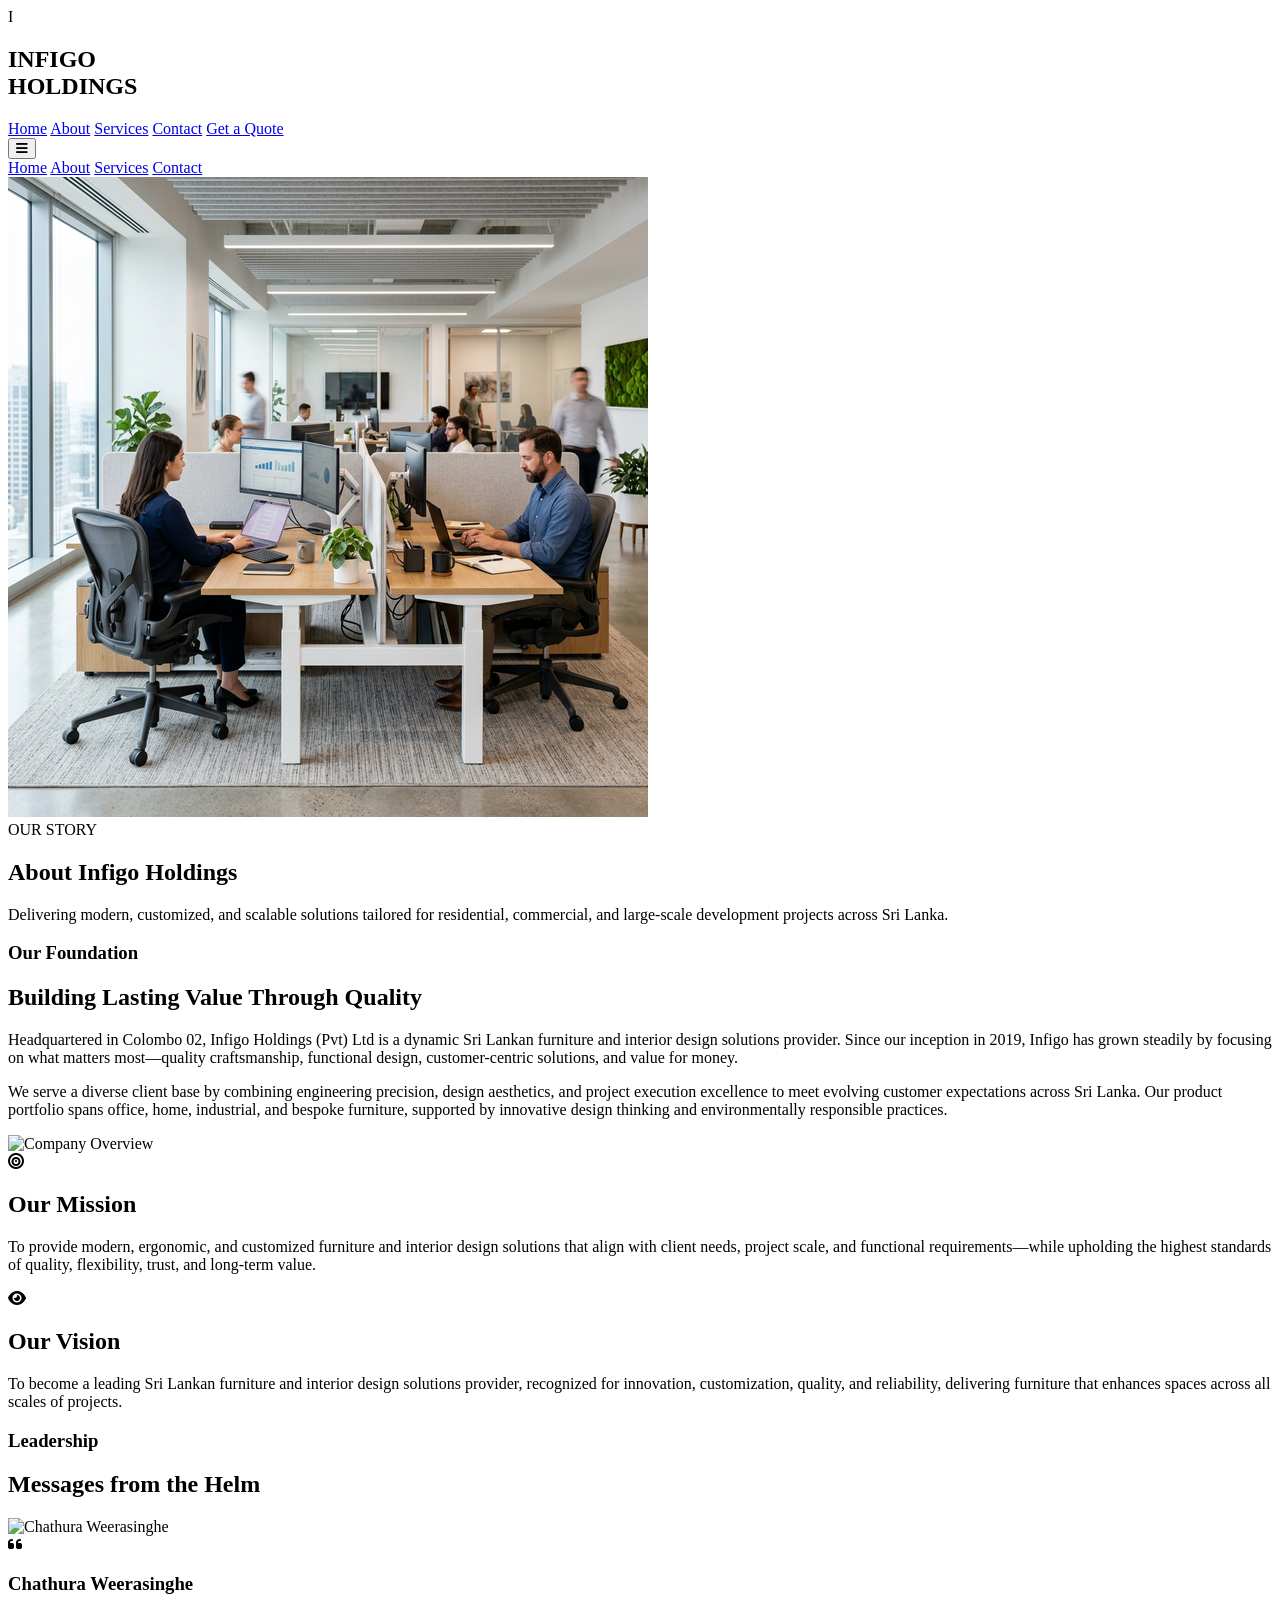
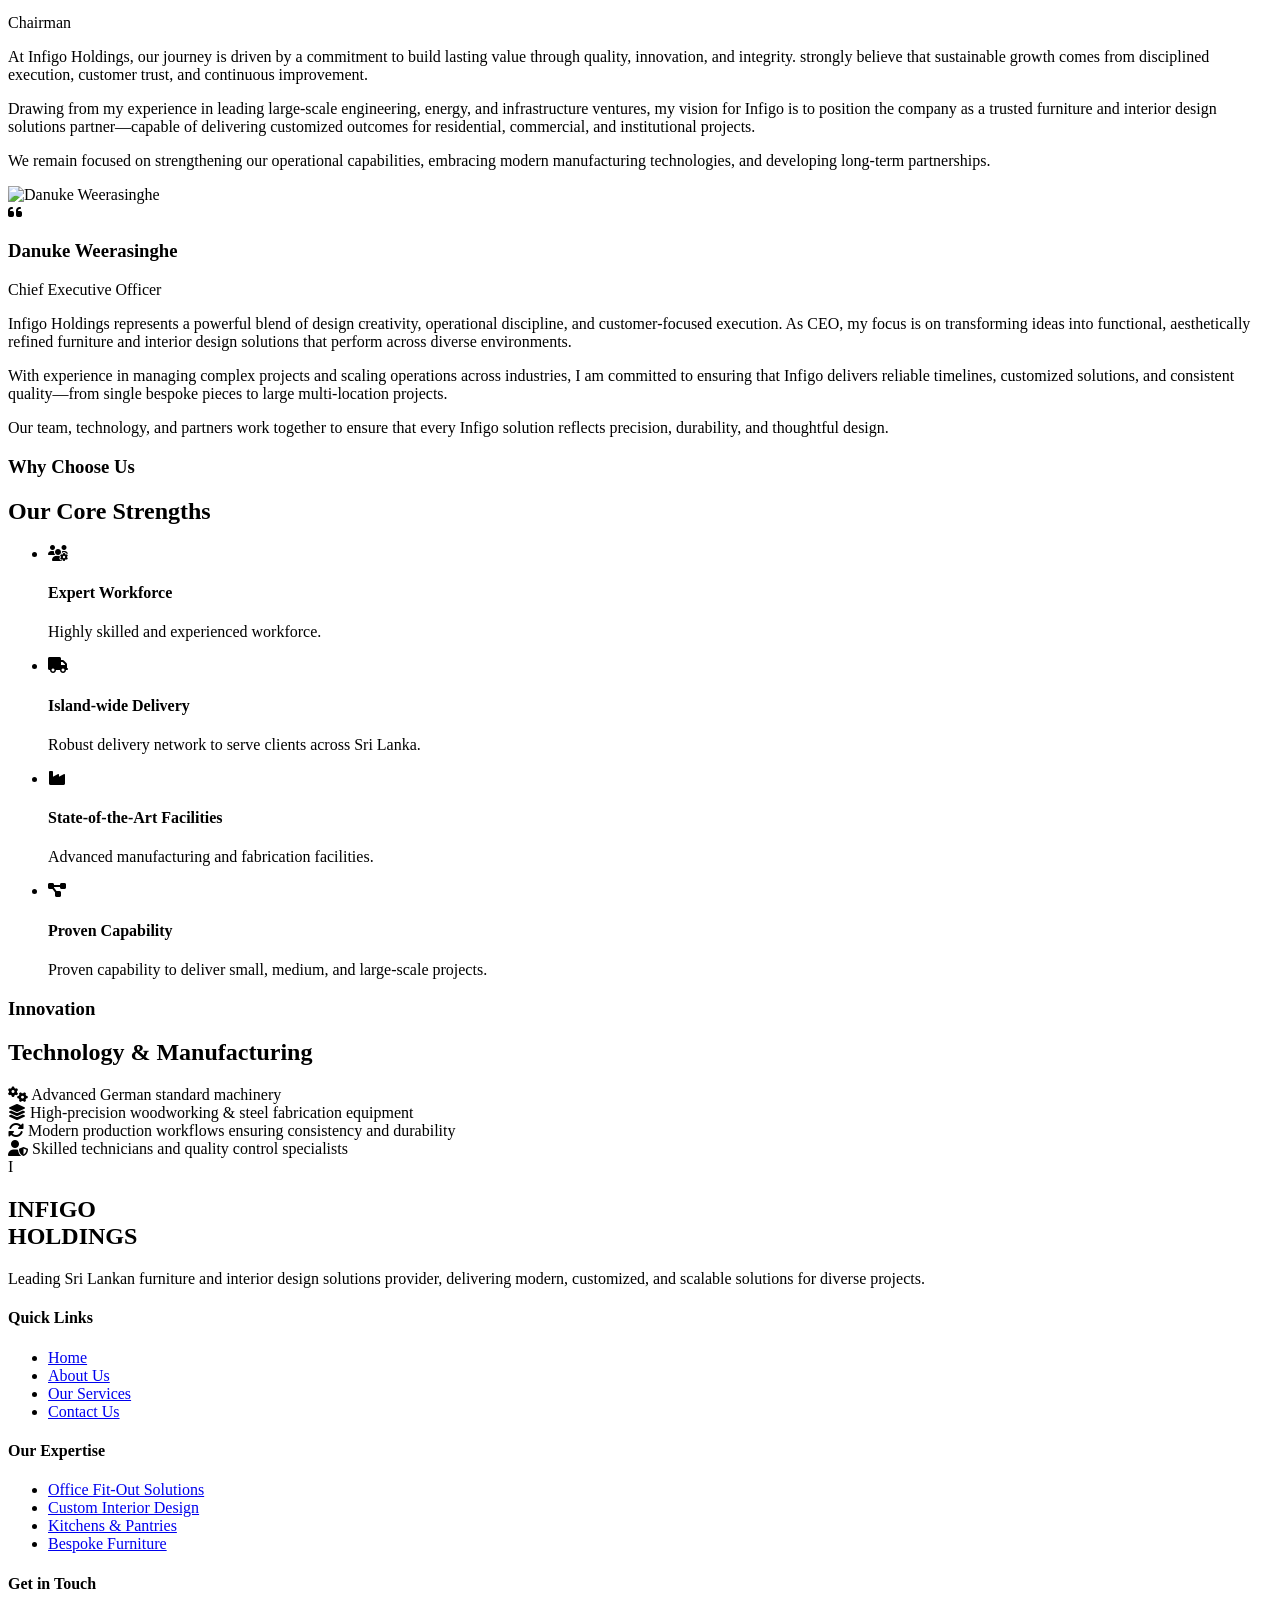
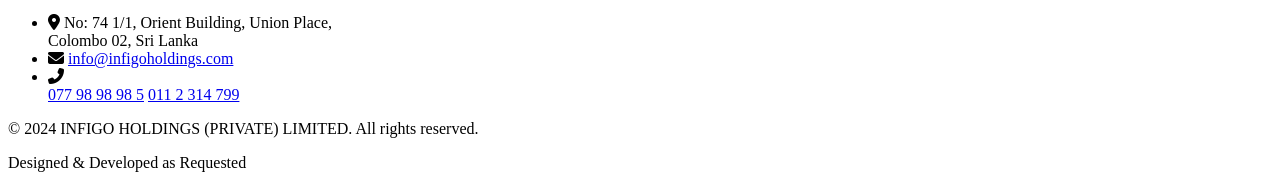
==== about.html @ c7938f87 "Add files via upload" ====
<!DOCTYPE html>
<html lang="en">

<head>
    <meta charset="UTF-8">
    <meta name="viewport" content="width=device-width, initial-scale=1.0">
    <title>About Us - INFIGO HOLDINGS</title>
    <link
        href="https://fonts.googleapis.com/css2?family=Outfit:wght@300;400;500;600;700;800&family=Inter:wght@300;400;500;600&display=swap"
        rel="stylesheet">
    <script src="https://cdn.tailwindcss.com"></script>
    <script>
        tailwind.config = {
            theme: {
                extend: {
                    colors: {
                        brand: {
                            100: '#f3e8ff', 200: '#e9d5ff', 300: '#d8b4fe', 400: '#c084fc',
                            500: '#a855f7', 600: '#9333ea', 700: '#7e22ce', 800: '#6b21a8', 900: '#581c87',
                        }
                    },
                    fontFamily: {
                        sans: ['Inter', 'sans-serif'],
                        heading: ['Outfit', 'sans-serif'],
                    }
                }
            }
        }
    </script>
    <link rel="stylesheet" href="https://cdnjs.cloudflare.com/ajax/libs/font-awesome/6.4.0/css/all.min.css">
    <link rel="stylesheet" href="css/style.css">
</head>

<body class="font-sans text-gray-800 bg-gray-50 antialiased selection:bg-brand-500 selection:text-white pt-24">

    <!-- Navbar -->
    <nav class="fixed top-0 w-full z-50 transition-all duration-300 bg-white shadow-sm" id="navbar">
        <div class="max-w-7xl mx-auto px-4 sm:px-6 lg:px-8">
            <div class="flex justify-between items-center h-24">
                <div class="flex-shrink-0 flex items-center gap-3 cursor-pointer"
                    onclick="window.location.href='index.html'">
                    <div
                        class="w-12 h-12 bg-gradient-to-br from-brand-600 to-brand-800 rounded-lg flex items-center justify-center text-white font-heading font-bold text-2xl shadow-lg">
                        I</div>
                    <div>
                        <h1 class="font-heading font-bold text-2xl tracking-wider text-brand-900 leading-none">
                            INFIGO<br><span class="text-sm tracking-widest text-brand-600 font-medium">HOLDINGS</span>
                        </h1>
                    </div>
                </div>
                <div class="hidden md:flex space-x-8 items-center">
                    <a href="index.html"
                        class="nav-link font-medium text-gray-600 hover:text-brand-600 transition-colors">Home</a>
                    <a href="about.html"
                        class="nav-link active font-medium text-brand-700 hover:text-brand-500 transition-colors">About</a>
                    <a href="services.html"
                        class="nav-link font-medium text-gray-600 hover:text-brand-600 transition-colors">Services</a>
                    <a href="contact.html"
                        class="nav-link font-medium text-gray-600 hover:text-brand-600 transition-colors">Contact</a>
                    <a href="contact.html"
                        class="px-6 py-2.5 bg-gradient-to-r from-brand-600 to-brand-800 text-white rounded-full hover:shadow-lg transition-all transform hover:-translate-y-0.5 font-medium">Get
                        a Quote</a>
                </div>
                <div class="md:hidden flex items-center">
                    <button id="mobile-menu-btn" class="text-gray-600 hover:text-brand-600 focus:outline-none"><i
                            class="fas fa-bars text-2xl"></i></button>
                </div>
            </div>
        </div>
        <div id="mobile-menu" class="hidden md:hidden bg-white border-t">
            <div class="px-4 pt-2 pb-6 space-y-1 shadow-lg">
                <a href="index.html"
                    class="block px-3 py-2 text-gray-600 font-medium hover:bg-brand-50 hover:text-brand-600 rounded-md">Home</a>
                <a href="about.html" class="block px-3 py-2 text-brand-700 font-medium bg-brand-50 rounded-md">About</a>
                <a href="services.html"
                    class="block px-3 py-2 text-gray-600 font-medium hover:bg-brand-50 hover:text-brand-600 rounded-md">Services</a>
                <a href="contact.html"
                    class="block px-3 py-2 text-gray-600 font-medium hover:bg-brand-50 hover:text-brand-600 rounded-md">Contact</a>
            </div>
        </div>
    </nav>

    <!-- Header Section -->
    <section class="relative bg-brand-900 py-32 overflow-hidden">
        <div class="absolute inset-0">
            <img src="assets/images/office_furniture.png" alt="Office Furniture Background"
                class="w-full h-full object-cover opacity-20 filter grayscale">
            <div class="absolute inset-0 bg-gradient-to-t from-brand-900 via-brand-900/80 to-transparent"></div>
        </div>
        <div class="max-w-7xl mx-auto px-4 relative z-10 text-center animate-fade-in-up">
            <span
                class="inline-block py-1 px-3 rounded-full bg-brand-800 border border-brand-500 text-brand-100 text-sm font-semibold tracking-wider mb-4">OUR
                STORY</span>
            <h1 class="text-5xl md:text-6xl font-heading font-extrabold text-white mb-6">About Infigo Holdings</h1>
            <p class="text-xl text-brand-100 max-w-2xl mx-auto font-light">Delivering modern, customized, and scalable
                solutions tailored for residential, commercial, and large-scale development projects across Sri Lanka.
            </p>
        </div>
    </section>

    <!-- Company Overview -->
    <section class="py-24 bg-white relative">
        <div class="max-w-7xl mx-auto px-4 sm:px-6 lg:px-8">
            <div class="grid grid-cols-1 lg:grid-cols-2 gap-16 items-center">
                <div>
                    <h3 class="text-brand-600 font-semibold tracking-wider uppercase mb-2">Our Foundation</h3>
                    <h2 class="text-4xl font-heading font-bold text-gray-900 mb-6">Building Lasting Value Through
                        Quality</h2>
                    <p class="text-gray-600 text-lg mb-6 leading-relaxed">
                        Headquartered in Colombo 02, Infigo Holdings (Pvt) Ltd is a dynamic Sri Lankan furniture and
                        interior design solutions provider. Since our inception in 2019, Infigo has grown steadily by
                        focusing on what matters most—quality craftsmanship, functional design, customer-centric
                        solutions, and value for money.
                    </p>
                    <p class="text-gray-600 text-lg mb-8 leading-relaxed">
                        We serve a diverse client base by combining engineering precision, design aesthetics, and
                        project execution excellence to meet evolving customer expectations across Sri Lanka. Our
                        product portfolio spans office, home, industrial, and bespoke furniture, supported by innovative
                        design thinking and environmentally responsible practices.
                    </p>
                </div>
                <div class="relative">
                    <img src="https://images.unsplash.com/photo-1600607686527-6fb886090705?q=80&w=1200&auto=format&fit=crop"
                        alt="Company Overview"
                        class="rounded-2xl shadow-2xl z-10 relative object-cover h-[500px] w-full">
                    <div class="absolute -top-6 -right-6 w-full h-full border-4 border-brand-200 rounded-2xl z-0"></div>
                </div>
            </div>
        </div>
    </section>

    <!-- Mission & Vision -->
    <section class="py-24 bg-brand-50">
        <div class="max-w-7xl mx-auto px-4 sm:px-6 lg:px-8">
            <div class="grid grid-cols-1 md:grid-cols-2 gap-12">
                <!-- Mission -->
                <div
                    class="bg-white p-12 rounded-3xl shadow-xl hover:-translate-y-2 transition-transform duration-300 relative overflow-hidden group">
                    <div
                        class="absolute top-0 right-0 w-32 h-32 bg-brand-100 rounded-bl-full opacity-50 group-hover:scale-125 transition-transform duration-500">
                    </div>
                    <div
                        class="w-16 h-16 bg-brand-100 text-brand-600 rounded-2xl flex items-center justify-center text-3xl mb-8 relative z-10 shadow-sm">
                        <i class="fas fa-bullseye"></i>
                    </div>
                    <h2 class="text-3xl font-heading font-bold text-gray-900 mb-6 relative z-10">Our Mission</h2>
                    <p class="text-gray-600 text-lg leading-relaxed relative z-10">
                        To provide modern, ergonomic, and customized furniture and interior design solutions that align
                        with client needs, project scale, and functional requirements—while upholding the highest
                        standards of quality, flexibility, trust, and long-term value.
                    </p>
                </div>

                <!-- Vision -->
                <div
                    class="bg-brand-900 p-12 rounded-3xl shadow-xl hover:-translate-y-2 transition-transform duration-300 relative overflow-hidden group">
                    <div
                        class="absolute top-0 right-0 w-32 h-32 bg-brand-800 rounded-bl-full opacity-50 group-hover:scale-125 transition-transform duration-500">
                    </div>
                    <div
                        class="w-16 h-16 bg-brand-800 text-brand-300 rounded-2xl flex items-center justify-center text-3xl mb-8 relative z-10 shadow-sm border border-brand-700">
                        <i class="fas fa-eye"></i>
                    </div>
                    <h2 class="text-3xl font-heading font-bold text-white mb-6 relative z-10">Our Vision</h2>
                    <p class="text-brand-100 text-lg leading-relaxed relative z-10">
                        To become a leading Sri Lankan furniture and interior design solutions provider, recognized for
                        innovation, customization, quality, and reliability, delivering furniture that enhances spaces
                        across all scales of projects.
                    </p>
                </div>
            </div>
        </div>
    </section>

    <!-- Leadership Messages -->
    <section class="py-24 bg-white">
        <div class="max-w-7xl mx-auto px-4 sm:px-6 lg:px-8">
            <div class="text-center max-w-3xl mx-auto mb-16">
                <h3 class="text-brand-600 font-semibold tracking-wider uppercase mb-2">Leadership</h3>
                <h2 class="text-4xl font-heading font-bold text-gray-900 mb-4">Messages from the Helm</h2>
            </div>

            <div class="space-y-20">
                <!-- Chairman's Message -->
                <div class="flex flex-col md:flex-row gap-12 items-center">
                    <div class="w-full md:w-1/3 flex justify-center">
                        <div class="relative w-64 h-64 md:w-80 md:h-80">
                            <!-- Placeholder portrait (Unsplash generic professional) -->
                            <img src="https://images.unsplash.com/photo-1560250097-0b93528c311a?q=80&w=800&auto=format&fit=crop"
                                alt="Chathura Weerasinghe"
                                class="w-full h-full object-cover rounded-full shadow-2xl z-10 relative">
                            <div
                                class="absolute inset-0 border-4 border-brand-200 rounded-full translate-x-4 translate-y-4 z-0">
                            </div>
                        </div>
                    </div>
                    <div class="w-full md:w-2/3">
                        <i class="fas fa-quote-left text-4xl text-brand-200 mb-6"></i>
                        <h3 class="text-3xl font-heading font-bold text-gray-900 mb-2">Chathura Weerasinghe</h3>
                        <p class="text-brand-600 font-semibold mb-6">Chairman</p>
                        <p class="text-gray-600 text-lg leading-relaxed mb-4">
                            At Infigo Holdings, our journey is driven by a commitment to build lasting value through
                            quality, innovation, and integrity. strongly believe that sustainable growth comes from
                            disciplined execution, customer trust, and continuous improvement.
                        </p>
                        <p class="text-gray-600 text-lg leading-relaxed mb-4">
                            Drawing from my experience in leading large-scale engineering, energy, and infrastructure
                            ventures, my vision for Infigo is to position the company as a trusted furniture and
                            interior design solutions partner—capable of delivering customized outcomes for residential,
                            commercial, and institutional projects.
                        </p>
                        <p class="text-gray-600 text-lg leading-relaxed">
                            We remain focused on strengthening our operational capabilities, embracing modern
                            manufacturing technologies, and developing long-term partnerships.
                        </p>
                    </div>
                </div>

                <div class="w-full h-px bg-gray-200"></div>

                <!-- CEO's Message -->
                <div class="flex flex-col md:flex-row-reverse gap-12 items-center">
                    <div class="w-full md:w-1/3 flex justify-center">
                        <div class="relative w-64 h-64 md:w-80 md:h-80">
                            <img src="https://images.unsplash.com/photo-1519085360753-af0119f7cbe7?q=80&w=800&auto=format&fit=crop"
                                alt="Danuke Weerasinghe"
                                class="w-full h-full object-cover rounded-full shadow-2xl z-10 relative">
                            <div
                                class="absolute inset-0 border-4 border-brand-200 rounded-full -translate-x-4 translate-y-4 z-0">
                            </div>
                        </div>
                    </div>
                    <div class="w-full md:w-2/3">
                        <i class="fas fa-quote-left text-4xl text-brand-200 mb-6"></i>
                        <h3 class="text-3xl font-heading font-bold text-gray-900 mb-2">Danuke Weerasinghe</h3>
                        <p class="text-brand-600 font-semibold mb-6">Chief Executive Officer</p>
                        <p class="text-gray-600 text-lg leading-relaxed mb-4">
                            Infigo Holdings represents a powerful blend of design creativity, operational discipline,
                            and customer-focused execution. As CEO, my focus is on transforming ideas into functional,
                            aesthetically refined furniture and interior design solutions that perform across diverse
                            environments.
                        </p>
                        <p class="text-gray-600 text-lg leading-relaxed mb-4">
                            With experience in managing complex projects and scaling operations across industries, I am
                            committed to ensuring that Infigo delivers reliable timelines, customized solutions, and
                            consistent quality—from single bespoke pieces to large multi-location projects.
                        </p>
                        <p class="text-gray-600 text-lg leading-relaxed">
                            Our team, technology, and partners work together to ensure that every Infigo solution
                            reflects precision, durability, and thoughtful design.
                        </p>
                    </div>
                </div>
            </div>
        </div>
    </section>

    <!-- Strengths & Technology -->
    <section class="py-24 bg-gray-900 text-white relative">
        <div class="max-w-7xl mx-auto px-4 sm:px-6 lg:px-8">
            <div class="grid grid-cols-1 lg:grid-cols-2 gap-16">
                <!-- Strengths -->
                <div>
                    <h3 class="text-brand-400 font-semibold tracking-wider uppercase mb-2">Why Choose Us</h3>
                    <h2 class="text-4xl font-heading font-bold mb-10">Our Core Strengths</h2>
                    <ul class="space-y-6">
                        <li class="flex items-start gap-4">
                            <div
                                class="w-12 h-12 bg-gray-800 rounded-xl flex items-center justify-center flex-shrink-0 text-brand-400">
                                <i class="fas fa-users-cog text-xl"></i>
                            </div>
                            <div>
                                <h4 class="text-xl font-semibold mb-1">Expert Workforce</h4>
                                <p class="text-gray-400">Highly skilled and experienced workforce.</p>
                            </div>
                        </li>
                        <li class="flex items-start gap-4">
                            <div
                                class="w-12 h-12 bg-gray-800 rounded-xl flex items-center justify-center flex-shrink-0 text-brand-400">
                                <i class="fas fa-truck text-xl"></i>
                            </div>
                            <div>
                                <h4 class="text-xl font-semibold mb-1">Island-wide Delivery</h4>
                                <p class="text-gray-400">Robust delivery network to serve clients across Sri Lanka.</p>
                            </div>
                        </li>
                        <li class="flex items-start gap-4">
                            <div
                                class="w-12 h-12 bg-gray-800 rounded-xl flex items-center justify-center flex-shrink-0 text-brand-400">
                                <i class="fas fa-industry text-xl"></i>
                            </div>
                            <div>
                                <h4 class="text-xl font-semibold mb-1">State-of-the-Art Facilities</h4>
                                <p class="text-gray-400">Advanced manufacturing and fabrication facilities.</p>
                            </div>
                        </li>
                        <li class="flex items-start gap-4">
                            <div
                                class="w-12 h-12 bg-gray-800 rounded-xl flex items-center justify-center flex-shrink-0 text-brand-400">
                                <i class="fas fa-project-diagram text-xl"></i>
                            </div>
                            <div>
                                <h4 class="text-xl font-semibold mb-1">Proven Capability</h4>
                                <p class="text-gray-400">Proven capability to deliver small, medium, and large-scale
                                    projects.</p>
                            </div>
                        </li>
                    </ul>
                </div>

                <!-- Technology -->
                <div class="bg-gray-800 p-10 rounded-3xl border border-gray-700 shadow-2xl relative overflow-hidden">
                    <div
                        class="absolute inset-0 bg-[url('https://images.unsplash.com/photo-1541628178877-cddcddddcdef?q=80&w=1200&auto=format&fit=crop')] opacity-10 bg-cover bg-center">
                    </div>
                    <div class="relative z-10">
                        <h3 class="text-brand-400 font-semibold tracking-wider uppercase mb-2">Innovation</h3>
                        <h2 class="text-3xl font-heading font-bold mb-8">Technology & Manufacturing</h2>
                        <div class="space-y-6">
                            <div
                                class="flex items-center gap-4 bg-gray-900/80 p-4 rounded-xl backdrop-blur-sm border border-gray-700">
                                <i class="fas fa-cogs text-brand-500 text-2xl"></i>
                                <span class="text-lg">Advanced German standard machinery</span>
                            </div>
                            <div
                                class="flex items-center gap-4 bg-gray-900/80 p-4 rounded-xl backdrop-blur-sm border border-gray-700">
                                <i class="fas fa-layer-group text-brand-500 text-2xl"></i>
                                <span class="text-lg">High-precision woodworking & steel fabrication equipment</span>
                            </div>
                            <div
                                class="flex items-center gap-4 bg-gray-900/80 p-4 rounded-xl backdrop-blur-sm border border-gray-700">
                                <i class="fas fa-sync-alt text-brand-500 text-2xl"></i>
                                <span class="text-lg">Modern production workflows ensuring consistency and
                                    durability</span>
                            </div>
                            <div
                                class="flex items-center gap-4 bg-gray-900/80 p-4 rounded-xl backdrop-blur-sm border border-gray-700">
                                <i class="fas fa-user-shield text-brand-500 text-2xl"></i>
                                <span class="text-lg">Skilled technicians and quality control specialists</span>
                            </div>
                        </div>
                    </div>
                </div>
            </div>
        </div>
    </section>

    <!-- Footer -->
    <footer class="bg-gray-900 text-gray-300 pt-20 pb-10 border-t border-gray-800">
        <div class="max-w-7xl mx-auto px-4 sm:px-6 lg:px-8">
            <div class="grid grid-cols-1 md:grid-cols-2 lg:grid-cols-4 gap-12 mb-16">
                <!-- Brand Info -->
                <div class="col-span-1 md:col-span-2 lg:col-span-1">
                    <div class="flex items-center gap-2 mb-6">
                        <div
                            class="w-10 h-10 bg-brand-600 rounded flex items-center justify-center text-white font-heading font-bold text-xl">
                            I</div>
                        <h2 class="font-heading font-bold text-xl text-white tracking-widest leading-tight">
                            INFIGO<br><span class="text-xs text-brand-400">HOLDINGS</span></h2>
                    </div>
                    <p class="text-sm text-gray-400 mb-6 leading-relaxed">
                        Leading Sri Lankan furniture and interior design solutions provider, delivering modern,
                        customized, and scalable solutions for diverse projects.
                    </p>
                </div>
                <!-- Quick Links -->
                <div>
                    <h4 class="text-white font-heading font-semibold mb-6">Quick Links</h4>
                    <ul class="space-y-3 text-sm">
                        <li><a href="index.html" class="hover:text-brand-400 transition-colors">Home</a></li>
                        <li><a href="about.html" class="text-brand-400 transition-colors">About Us</a></li>
                        <li><a href="services.html" class="hover:text-brand-400 transition-colors">Our Services</a></li>
                        <li><a href="contact.html" class="hover:text-brand-400 transition-colors">Contact Us</a></li>
                    </ul>
                </div>
                <!-- Services -->
                <div>
                    <h4 class="text-white font-heading font-semibold mb-6">Our Expertise</h4>
                    <ul class="space-y-3 text-sm">
                        <li><a href="services.html" class="hover:text-brand-400 transition-colors">Office Fit-Out
                                Solutions</a></li>
                        <li><a href="services.html" class="hover:text-brand-400 transition-colors">Custom Interior
                                Design</a></li>
                        <li><a href="services.html" class="hover:text-brand-400 transition-colors">Kitchens &
                                Pantries</a></li>
                        <li><a href="services.html" class="hover:text-brand-400 transition-colors">Bespoke Furniture</a>
                        </li>
                    </ul>
                </div>
                <!-- Contact Info -->
                <div>
                    <h4 class="text-white font-heading font-semibold mb-6">Get in Touch</h4>
                    <ul class="space-y-4 text-sm">
                        <li class="flex items-start gap-3">
                            <i class="fas fa-map-marker-alt mt-1 text-brand-500"></i>
                            <span>No: 74 1/1, Orient Building, Union Place,<br>Colombo 02, Sri Lanka</span>
                        </li>
                        <li class="flex items-center gap-3">
                            <i class="fas fa-envelope text-brand-500"></i>
                            <a href="mailto:info@infigoholdings.com"
                                class="hover:text-brand-400 transition-colors">info@infigoholdings.com</a>
                        </li>
                        <li class="flex items-center gap-3">
                            <i class="fas fa-phone-alt text-brand-500"></i>
                            <div>
                                <a href="tel:0779898985" class="block hover:text-brand-400 transition-colors">077 98 98
                                    98 5</a>
                                <a href="tel:0112314799" class="block hover:text-brand-400 transition-colors">011 2 314
                                    799</a>
                            </div>
                        </li>
                    </ul>
                </div>
            </div>
            <div
                class="border-t border-gray-800 pt-8 flex flex-col md:flex-row justify-between items-center text-xs text-gray-500">
                <p>&copy; 2024 INFIGO HOLDINGS (PRIVATE) LIMITED. All rights reserved.</p>
                <p class="mt-2 md:mt-0">Designed & Developed as Requested</p>
            </div>
        </div>
    </footer>

    <script src="js/main.js"></script>
</body>

</html>
---- css/style.css ----
@tailwind base;
@tailwind components;
@tailwind utilities;

@layer utilities {
    .animate-fade-in-up {
        animation: fadeInUp 1s ease-out;
    }
    
    .animate-bounce-slow {
        animation: bounceSlow 3s infinite;
    }
    
    @keyframes fadeInUp {
        0% {
            opacity: 0;
            transform: translateY(20px);
        }
        100% {
            opacity: 1;
            transform: translateY(0);
        }
    }
    
    @keyframes bounceSlow {
        0%, 100% {
            transform: translateY(0);
        }
        50% {
            transform: translateY(-10px);
        }
    }
}

html {
    scroll-behavior: smooth;
}

/* Glassmorphism utility */
.glass {
    background: rgba(255, 255, 255, 0.7);
    backdrop-filter: blur(10px);
    -webkit-backdrop-filter: blur(10px);
    border: 1px solid rgba(255, 255, 255, 0.3);
}

.glass-dark {
    background: rgba(88, 28, 135, 0.8);
    backdrop-filter: blur(10px);
    -webkit-backdrop-filter: blur(10px);
    border: 1px solid rgba(255, 255, 255, 0.1);
}

/* Custom Selection */
::selection {
    background-color: #a855f7;
    color: white;
}

/* Image Hover Zoom effect container */
.img-hover-zoom {
    overflow: hidden;
}

.img-hover-zoom img {
    transition: transform 0.5s ease;
}

.img-hover-zoom:hover img {
    transform: scale(1.05);
}
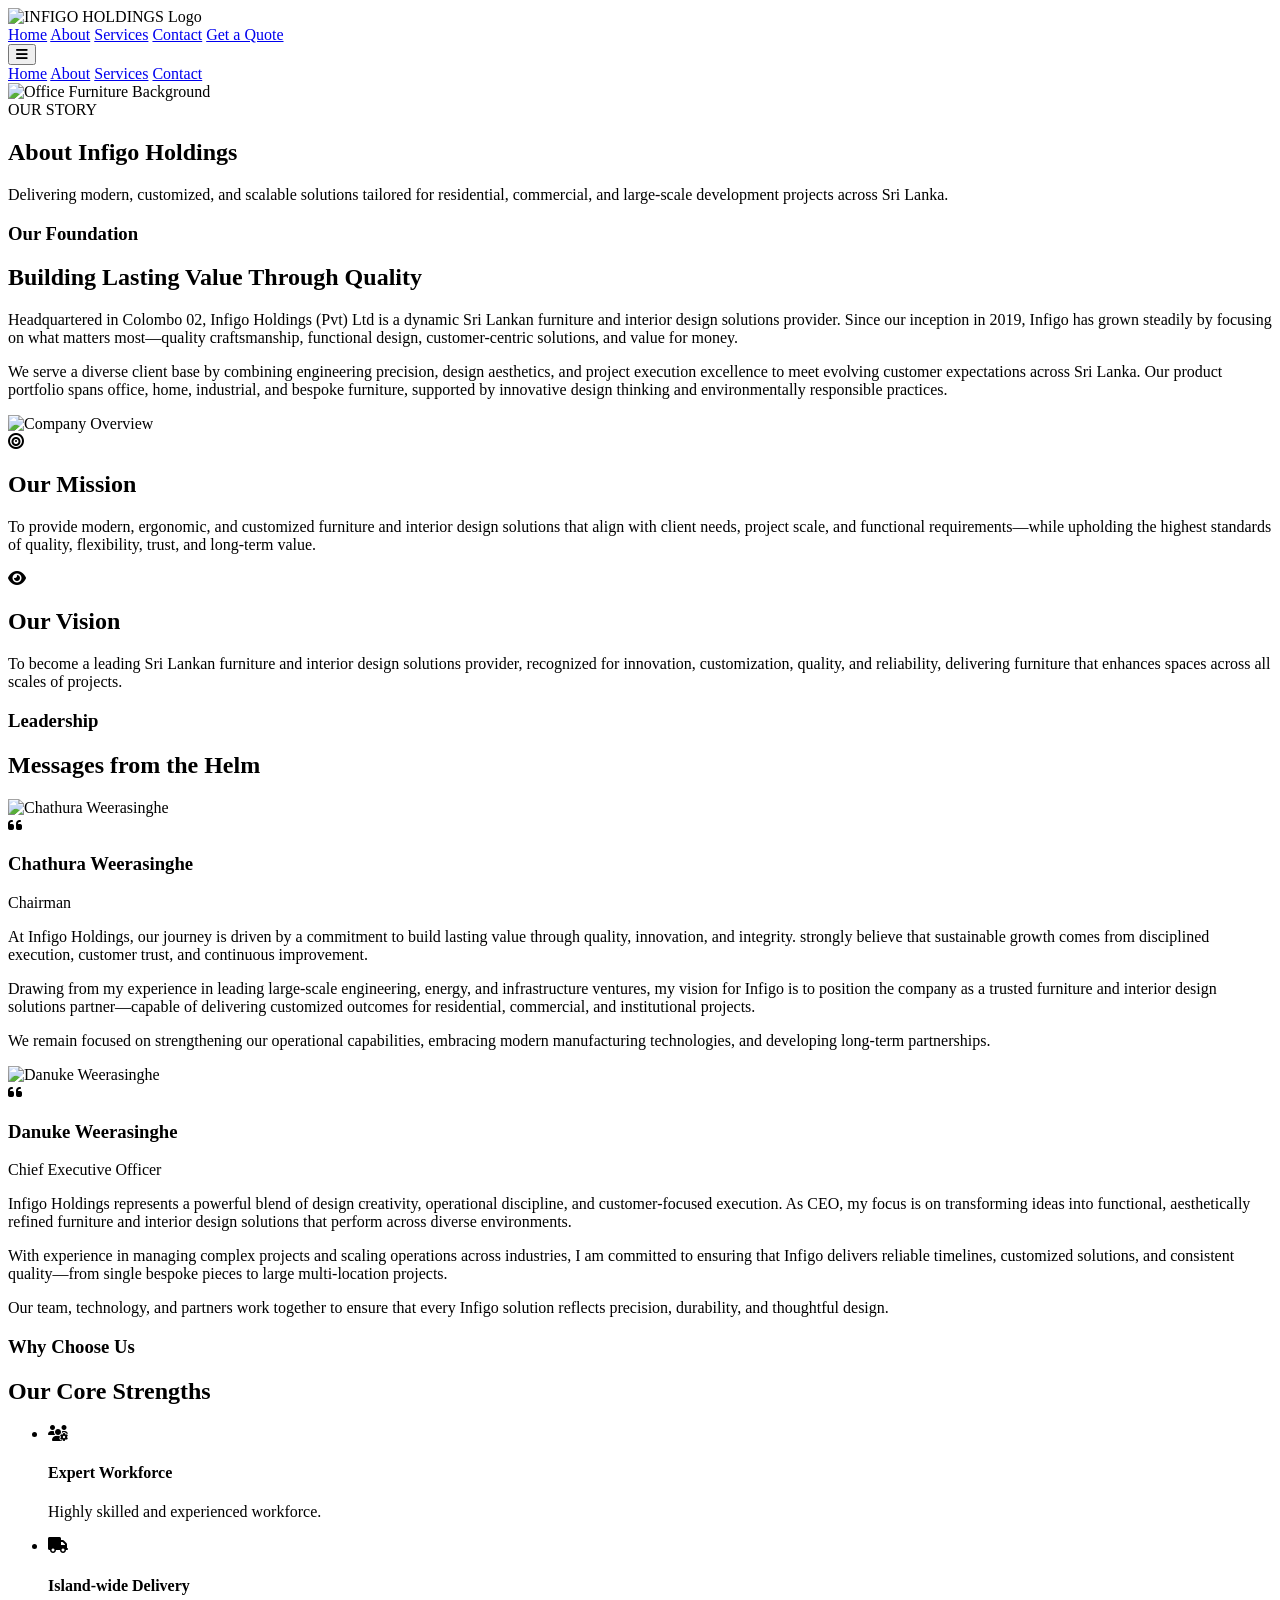
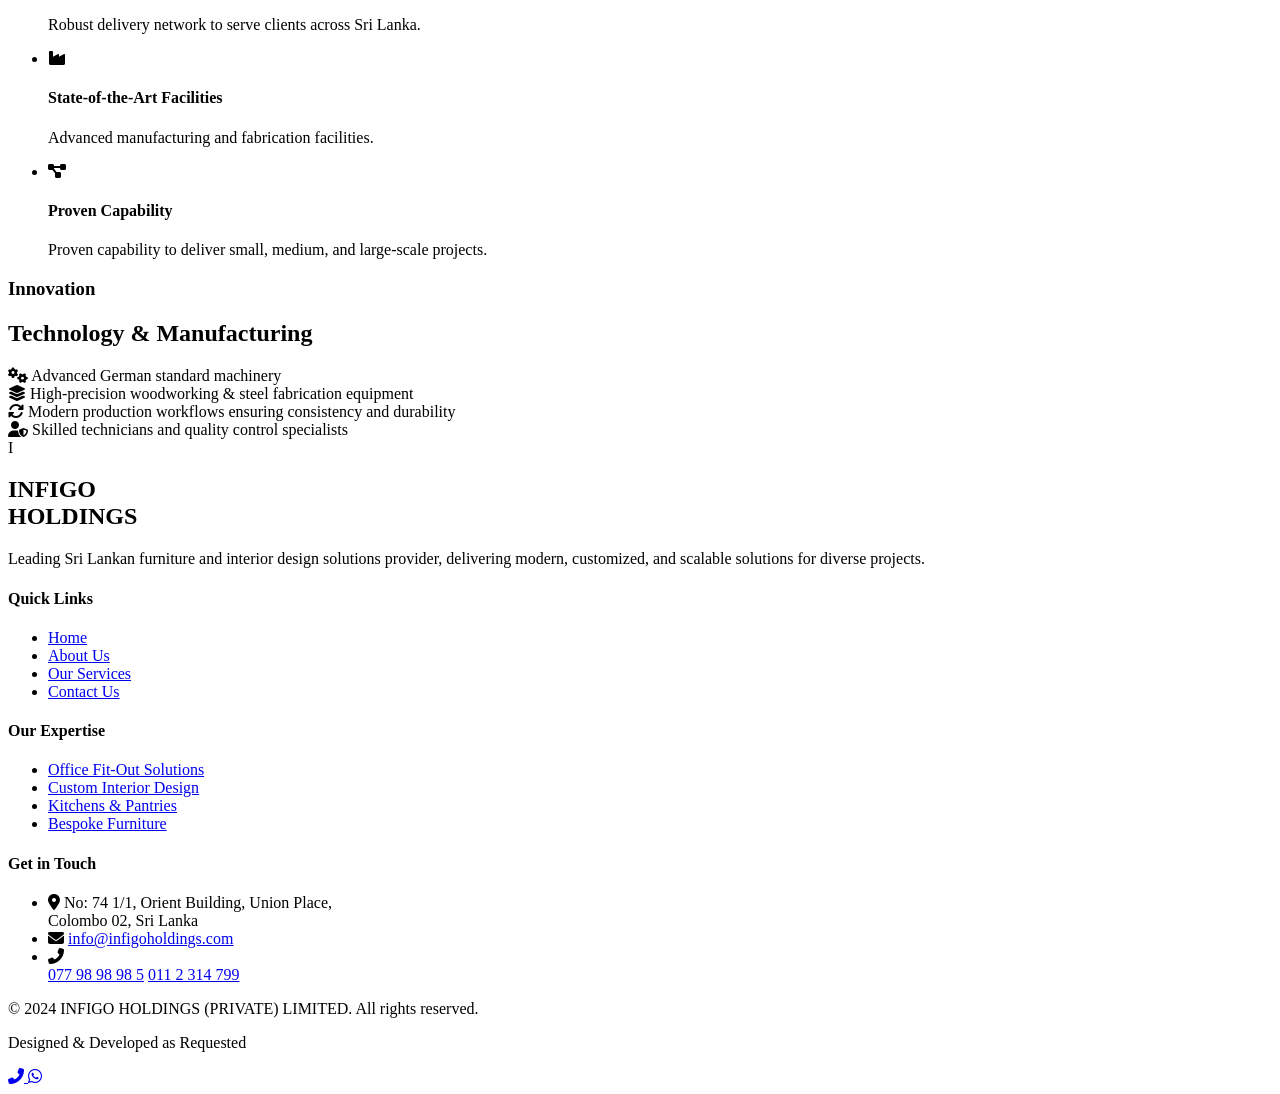
==== commit 7a9e0055: "Update print statement from 'Hello' to 'Goodbye'" ====
--- a/about.html
+++ b/about.html
@@ -37,16 +37,9 @@
     <nav class="fixed top-0 w-full z-50 transition-all duration-300 bg-white shadow-sm" id="navbar">
         <div class="max-w-7xl mx-auto px-4 sm:px-6 lg:px-8">
             <div class="flex justify-between items-center h-24">
-                <div class="flex-shrink-0 flex items-center gap-3 cursor-pointer"
-                    onclick="window.location.href='index.html'">
-                    <div
-                        class="w-12 h-12 bg-gradient-to-br from-brand-600 to-brand-800 rounded-lg flex items-center justify-center text-white font-heading font-bold text-2xl shadow-lg">
-                        I</div>
-                    <div>
-                        <h1 class="font-heading font-bold text-2xl tracking-wider text-brand-900 leading-none">
-                            INFIGO<br><span class="text-sm tracking-widest text-brand-600 font-medium">HOLDINGS</span>
-                        </h1>
-                    </div>
+                <div class="flex-shrink-0 flex items-center cursor-pointer" onclick="window.location.href='index.html'">
+                    <img src="assets/images/INFIGO-LOGO.png" alt="INFIGO HOLDINGS Logo"
+                        class="h-12 w-auto object-contain rounded-lg shadow-sm">
                 </div>
                 <div class="hidden md:flex space-x-8 items-center">
                     <a href="index.html"
@@ -83,7 +76,7 @@
     <!-- Header Section -->
     <section class="relative bg-brand-900 py-32 overflow-hidden">
         <div class="absolute inset-0">
-            <img src="assets/images/office_furniture.png" alt="Office Furniture Background"
+            <img src="assets/images/OUR STRENGTHS.jpg" alt="Office Furniture Background"
                 class="w-full h-full object-cover opacity-20 filter grayscale">
             <div class="absolute inset-0 bg-gradient-to-t from-brand-900 via-brand-900/80 to-transparent"></div>
         </div>
@@ -120,8 +113,7 @@
                     </p>
                 </div>
                 <div class="relative">
-                    <img src="https://images.unsplash.com/photo-1600607686527-6fb886090705?q=80&w=1200&auto=format&fit=crop"
-                        alt="Company Overview"
+                    <img src="assets/images/OUR STRENGTHS.jpg" alt="Company Overview"
                         class="rounded-2xl shadow-2xl z-10 relative object-cover h-[500px] w-full">
                     <div class="absolute -top-6 -right-6 w-full h-full border-4 border-brand-200 rounded-2xl z-0"></div>
                 </div>
@@ -186,8 +178,7 @@
                     <div class="w-full md:w-1/3 flex justify-center">
                         <div class="relative w-64 h-64 md:w-80 md:h-80">
                             <!-- Placeholder portrait (Unsplash generic professional) -->
-                            <img src="https://images.unsplash.com/photo-1560250097-0b93528c311a?q=80&w=800&auto=format&fit=crop"
-                                alt="Chathura Weerasinghe"
+                            <img src="assets/images/00.jpg" alt="Chathura Weerasinghe"
                                 class="w-full h-full object-cover rounded-full shadow-2xl z-10 relative">
                             <div
                                 class="absolute inset-0 border-4 border-brand-200 rounded-full translate-x-4 translate-y-4 z-0">
@@ -222,8 +213,7 @@
                 <div class="flex flex-col md:flex-row-reverse gap-12 items-center">
                     <div class="w-full md:w-1/3 flex justify-center">
                         <div class="relative w-64 h-64 md:w-80 md:h-80">
-                            <img src="https://images.unsplash.com/photo-1519085360753-af0119f7cbe7?q=80&w=800&auto=format&fit=crop"
-                                alt="Danuke Weerasinghe"
+                            <img src="assets/images/11.jpg" alt="Danuke Weerasinghe"
                                 class="w-full h-full object-cover rounded-full shadow-2xl z-10 relative">
                             <div
                                 class="absolute inset-0 border-4 border-brand-200 rounded-full -translate-x-4 translate-y-4 z-0">
@@ -420,7 +410,21 @@
         </div>
     </footer>
 
+    <!-- Floating Action Buttons -->
+    <div class="fixed bottom-6 right-6 flex flex-col gap-4 z-50">
+        <!-- Phone Floating Button -->
+        <a href="tel:+94779898985"
+            class="bg-brand-600 text-white w-14 h-14 rounded-full flex items-center justify-center text-xl shadow-lg hover:bg-brand-700 transition-all duration-300 hover:scale-110 hover:shadow-2xl">
+            <i class="fas fa-phone-alt"></i>
+        </a>
+        <!-- WhatsApp Floating Button -->
+        <a href="https://wa.me/94779898985" target="_blank"
+            class="bg-[#25D366] text-white w-14 h-14 rounded-full flex items-center justify-center text-3xl shadow-lg hover:bg-[#128C7E] transition-all duration-300 hover:scale-110 hover:shadow-2xl">
+            <i class="fab fa-whatsapp"></i>
+        </a>
+    </div>
+
     <script src="js/main.js"></script>
 </body>
 
-</html>+</html>
--- a/css/style.css
+++ b/css/style.css
@@ -6,26 +6,30 @@
     .animate-fade-in-up {
         animation: fadeInUp 1s ease-out;
     }
-    
+
     .animate-bounce-slow {
         animation: bounceSlow 3s infinite;
     }
-    
+
     @keyframes fadeInUp {
         0% {
             opacity: 0;
             transform: translateY(20px);
         }
+
         100% {
             opacity: 1;
             transform: translateY(0);
         }
     }
-    
+
     @keyframes bounceSlow {
-        0%, 100% {
+
+        0%,
+        100% {
             transform: translateY(0);
         }
+
         50% {
             transform: translateY(-10px);
         }
